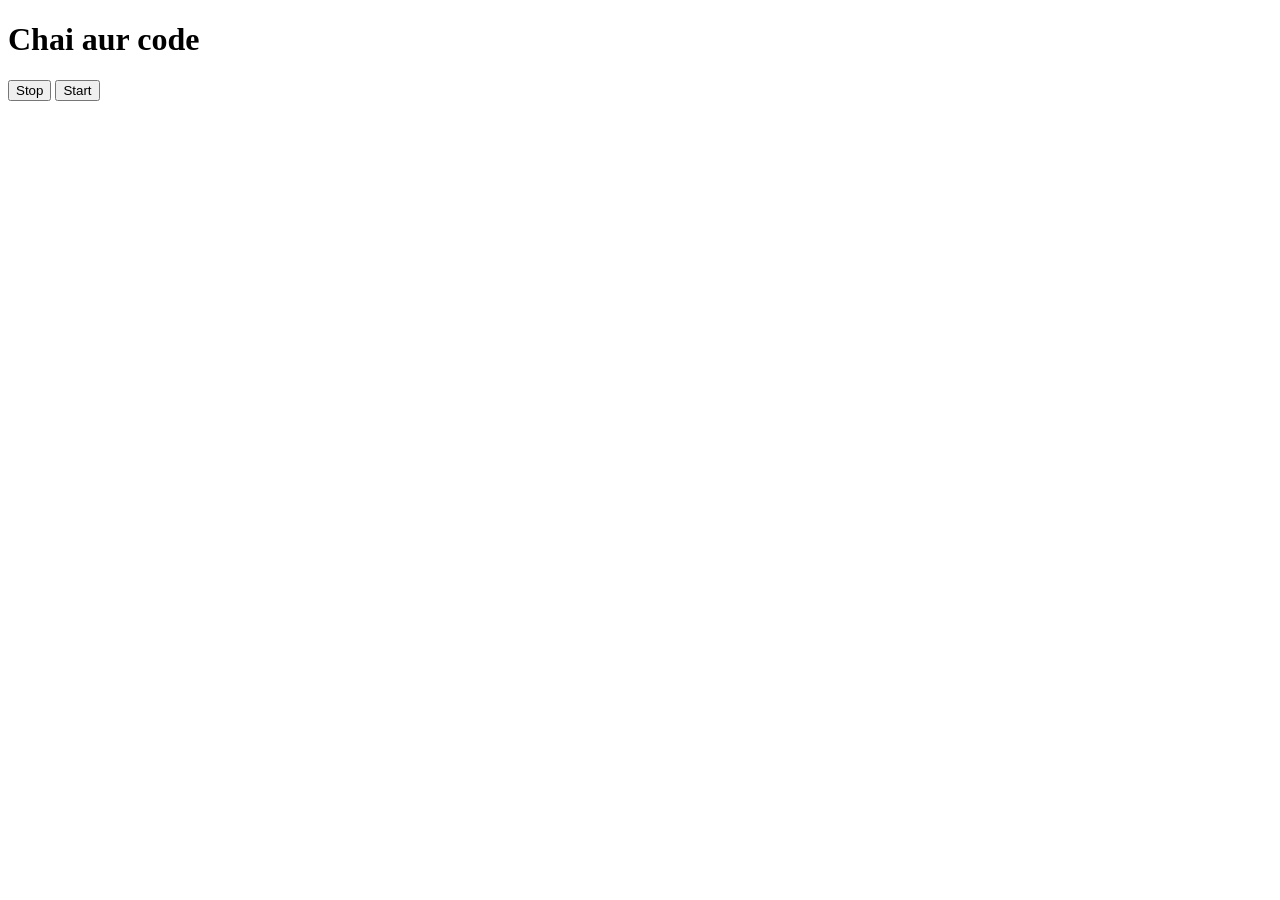
==== 08_events/three.html @ 35578205 "JavaScript code" ====
<!DOCTYPE html>
<html lang="en">

<head>
    <meta charset="UTF-8">
    <meta name="viewport" content="width=device-width, initial-scale=1.0">
    <title>Chai aur code</title>
</head>

<body>
    <h1>Chai aur code</h1>
    <button id="stop">Stop</button>
    <button id="start">Start</button>
</body>
<script>

</script>

</html>
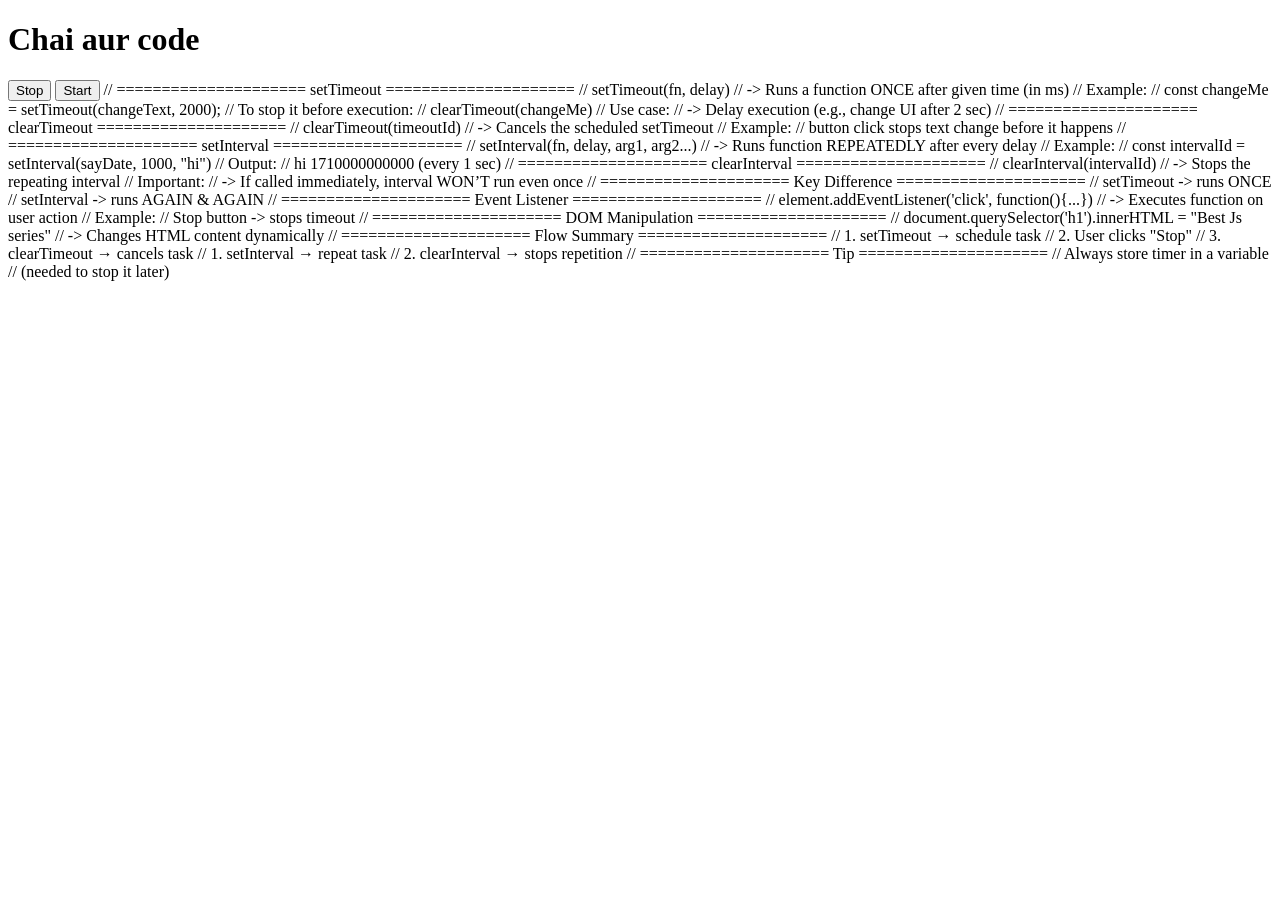
==== commit f8c9e0d9: "Events completed" ====
--- a/08_events/three.html
+++ b/08_events/three.html
@@ -13,7 +13,89 @@
     <button id="start">Start</button>
 </body>
 <script>
+    const sayDate = function (str) {
+        console.log(str, Date.now());
+    }
 
+    const intervalId = setInterval(sayDate, 1000, "hi")
+
+    clearInterval(intervalId)
 </script>
 
-</html>+</html>
+
+
+
+
+
+// ===================== setTimeout =====================
+// setTimeout(fn, delay)
+// -> Runs a function ONCE after given time (in ms)
+
+// Example:
+// const changeMe = setTimeout(changeText, 2000);
+
+// To stop it before execution:
+// clearTimeout(changeMe)
+
+// Use case:
+// -> Delay execution (e.g., change UI after 2 sec)
+
+
+// ===================== clearTimeout =====================
+// clearTimeout(timeoutId)
+// -> Cancels the scheduled setTimeout
+
+// Example:
+// button click stops text change before it happens
+
+
+// ===================== setInterval =====================
+// setInterval(fn, delay, arg1, arg2...)
+// -> Runs function REPEATEDLY after every delay
+
+// Example:
+// const intervalId = setInterval(sayDate, 1000, "hi")
+
+// Output:
+// hi 1710000000000 (every 1 sec)
+
+
+// ===================== clearInterval =====================
+// clearInterval(intervalId)
+// -> Stops the repeating interval
+
+// Important:
+// -> If called immediately, interval WON’T run even once
+
+
+// ===================== Key Difference =====================
+// setTimeout -> runs ONCE
+// setInterval -> runs AGAIN & AGAIN
+
+
+// ===================== Event Listener =====================
+// element.addEventListener('click', function(){...})
+// -> Executes function on user action
+
+// Example:
+// Stop button -> stops timeout
+
+
+// ===================== DOM Manipulation =====================
+// document.querySelector('h1').innerHTML = "Best Js series"
+// -> Changes HTML content dynamically
+
+
+// ===================== Flow Summary =====================
+// 1. setTimeout → schedule task
+// 2. User clicks "Stop"
+// 3. clearTimeout → cancels task
+
+// 1. setInterval → repeat task
+// 2. clearInterval → stops repetition
+
+
+// ===================== Tip =====================
+// Always store timer in a variable
+// (needed to stop it later)
